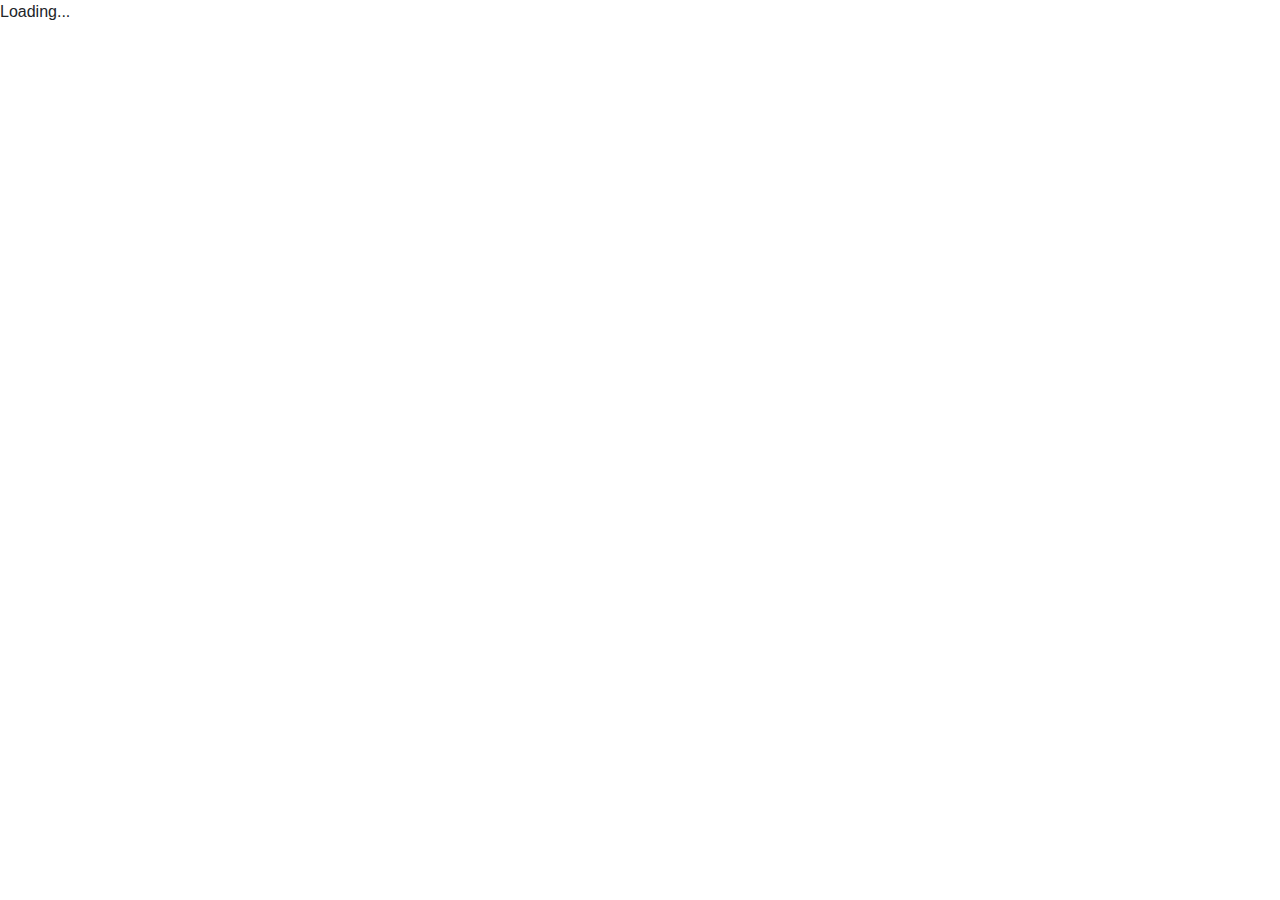
==== index.html @ ef0ecbe0 "Add files" ====
<!DOCTYPE html>
<html>

<head>
    <meta charset="utf-8" />
    <meta name="viewport" content="width=device-width, initial-scale=1.0, maximum-scale=1.0, user-scalable=no" />
    <title>PriceCalc Home</title>
    <base href="/" />
    <link href="css/bootstrap/bootstrap.min.css" rel="stylesheet" />
    <link href="css/app.css" rel="stylesheet" />
    <link href="PriceCalc Home.styles.css" rel="stylesheet" />
</head>

<body>
    <div id="app">Loading...</div>

    <div id="blazor-error-ui">
        An unhandled error has occurred.
        <a href="" class="reload">Reload</a>
        <a class="dismiss">🗙</a>
    </div>
    <script src="_framework/blazor.webassembly.js"></script>
</body>

</html>
---- css/app.css ----
﻿@import url('open-iconic/font/css/open-iconic-bootstrap.min.css');

html, body {
    font-family: 'Helvetica Neue', Helvetica, Arial, sans-serif;
}

a, .btn-link {
    color: #0366d6;
}

.btn-primary {
    color: #fff;
    background-color: #1b6ec2;
    border-color: #1861ac;
}

.content {
    padding-top: 1.1rem;
}

.valid.modified:not([type=checkbox]) {
    outline: 1px solid #26b050;
}

.invalid {
    outline: 1px solid red;
}

.validation-message {
    color: red;
}

#blazor-error-ui {
    background: lightyellow;
    bottom: 0;
    box-shadow: 0 -1px 2px rgba(0, 0, 0, 0.2);
    display: none;
    left: 0;
    padding: 0.6rem 1.25rem 0.7rem 1.25rem;
    position: fixed;
    width: 100%;
    z-index: 1000;
}

    #blazor-error-ui .dismiss {
        cursor: pointer;
        position: absolute;
        right: 0.75rem;
        top: 0.5rem;
    }

.blazor-error-boundary {
    background: url([data-uri]) no-repeat 1rem/1.8rem, #b32121;
    padding: 1rem 1rem 1rem 3.7rem;
    color: white;
}

    .blazor-error-boundary::after {
        content: "An error has occurred."
    }
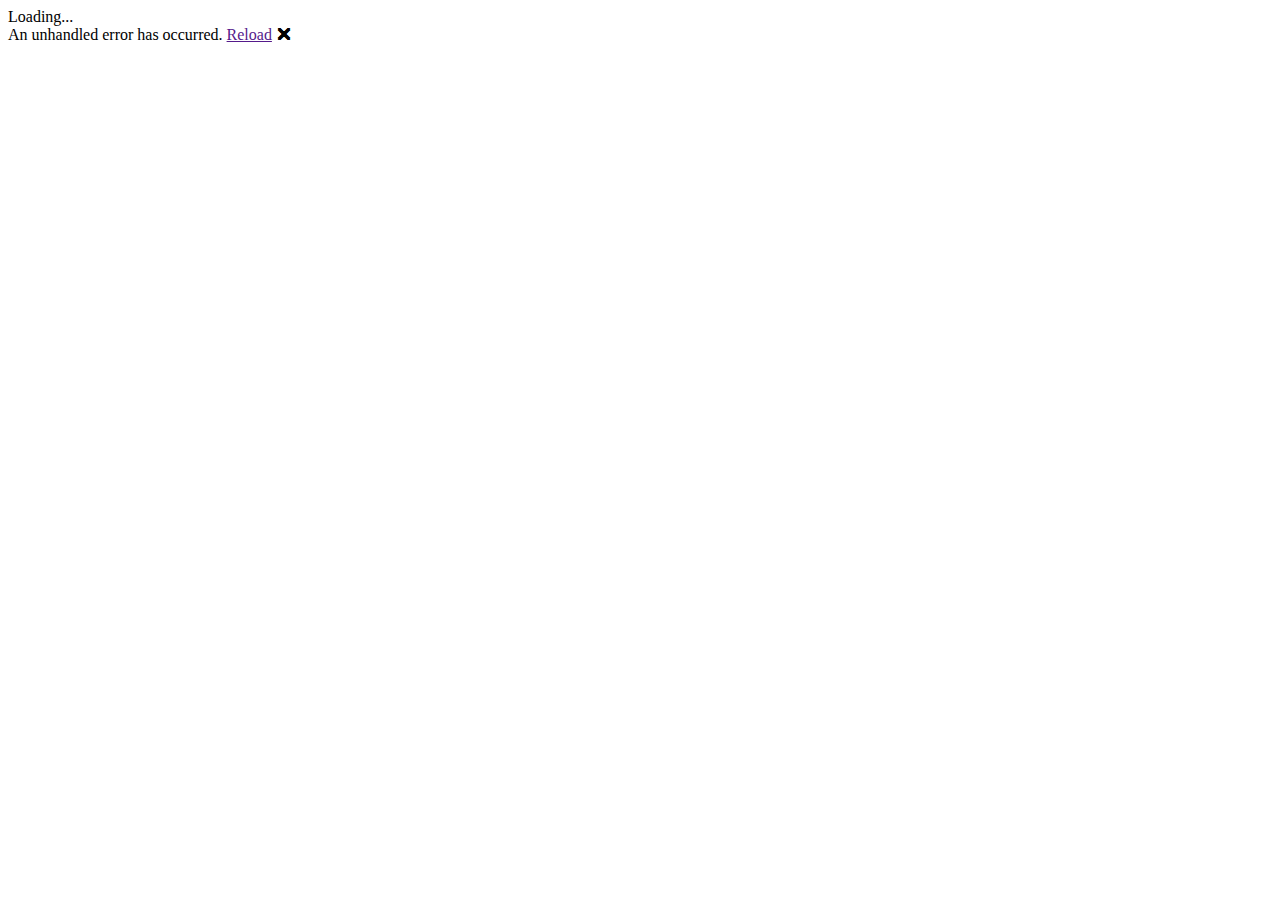
==== commit e9a6adc9: "Deploying to gh-pages from  @ 312919fae973ebe2f83531911bee7ba57b23c3ea 🚀" ====
--- a/index.html
+++ b/index.html
@@ -4,11 +4,11 @@
 <head>
     <meta charset="utf-8" />
     <meta name="viewport" content="width=device-width, initial-scale=1.0, maximum-scale=1.0, user-scalable=no" />
-    <title>PriceCalc Home</title>
-    <base href="/" />
+    <title>PriceCalcHome</title>
+    <base href="/PriceCalc_Home/" />
     <link href="css/bootstrap/bootstrap.min.css" rel="stylesheet" />
     <link href="css/app.css" rel="stylesheet" />
-    <link href="PriceCalc Home.styles.css" rel="stylesheet" />
+    <link href="PriceCalcHome.styles.css" rel="stylesheet" />
 </head>
 
 <body>
--- a/css/app.css
+++ b/css/app.css
@@ -48,13 +48,3 @@
         right: 0.75rem;
         top: 0.5rem;
     }
-
-.blazor-error-boundary {
-    background: url([data-uri]) no-repeat 1rem/1.8rem, #b32121;
-    padding: 1rem 1rem 1rem 3.7rem;
-    color: white;
-}
-
-    .blazor-error-boundary::after {
-        content: "An error has occurred."
-    }
--- a/PriceCalcHome.styles.css
+++ b/PriceCalcHome.styles.css
@@ -0,0 +1,134 @@
+/* /Shared/MainLayout.razor.rz.scp.css */
+.page[b-m2e83l7nyp] {
+    position: relative;
+    display: flex;
+    flex-direction: column;
+}
+
+.main[b-m2e83l7nyp] {
+    flex: 1;
+}
+
+.sidebar[b-m2e83l7nyp] {
+    background-image: linear-gradient(180deg, rgb(5, 39, 103) 0%, #3a0647 70%);
+}
+
+.top-row[b-m2e83l7nyp] {
+    background-color: #f7f7f7;
+    border-bottom: 1px solid #d6d5d5;
+    justify-content: flex-end;
+    height: 3.5rem;
+    display: flex;
+    align-items: center;
+}
+
+    .top-row[b-m2e83l7nyp]  a, .top-row .btn-link[b-m2e83l7nyp] {
+        white-space: nowrap;
+        margin-left: 1.5rem;
+    }
+
+    .top-row a:first-child[b-m2e83l7nyp] {
+        overflow: hidden;
+        text-overflow: ellipsis;
+    }
+
+@media (max-width: 640.98px) {
+    .top-row:not(.auth)[b-m2e83l7nyp] {
+        display: none;
+    }
+
+    .top-row.auth[b-m2e83l7nyp] {
+        justify-content: space-between;
+    }
+
+    .top-row a[b-m2e83l7nyp], .top-row .btn-link[b-m2e83l7nyp] {
+        margin-left: 0;
+    }
+}
+
+@media (min-width: 641px) {
+    .page[b-m2e83l7nyp] {
+        flex-direction: row;
+    }
+
+    .sidebar[b-m2e83l7nyp] {
+        width: 250px;
+        height: 100vh;
+        position: sticky;
+        top: 0;
+    }
+
+    .top-row[b-m2e83l7nyp] {
+        position: sticky;
+        top: 0;
+        z-index: 1;
+    }
+
+    .main > div[b-m2e83l7nyp] {
+        padding-left: 2rem !important;
+        padding-right: 1.5rem !important;
+    }
+}
+/* /Shared/NavMenu.razor.rz.scp.css */
+.navbar-toggler[b-9d65zhrlyg] {
+    background-color: rgba(255, 255, 255, 0.1);
+}
+
+.top-row[b-9d65zhrlyg] {
+    height: 3.5rem;
+    background-color: rgba(0,0,0,0.4);
+}
+
+.navbar-brand[b-9d65zhrlyg] {
+    font-size: 1.1rem;
+}
+
+.oi[b-9d65zhrlyg] {
+    width: 2rem;
+    font-size: 1.1rem;
+    vertical-align: text-top;
+    top: -2px;
+}
+
+.nav-item[b-9d65zhrlyg] {
+    font-size: 0.9rem;
+    padding-bottom: 0.5rem;
+}
+
+    .nav-item:first-of-type[b-9d65zhrlyg] {
+        padding-top: 1rem;
+    }
+
+    .nav-item:last-of-type[b-9d65zhrlyg] {
+        padding-bottom: 1rem;
+    }
+
+    .nav-item[b-9d65zhrlyg]  a {
+        color: #d7d7d7;
+        border-radius: 4px;
+        height: 3rem;
+        display: flex;
+        align-items: center;
+        line-height: 3rem;
+    }
+
+.nav-item[b-9d65zhrlyg]  a.active {
+    background-color: rgba(255,255,255,0.25);
+    color: white;
+}
+
+.nav-item[b-9d65zhrlyg]  a:hover {
+    background-color: rgba(255,255,255,0.1);
+    color: white;
+}
+
+@media (min-width: 641px) {
+    .navbar-toggler[b-9d65zhrlyg] {
+        display: none;
+    }
+
+    .collapse[b-9d65zhrlyg] {
+        /* Never collapse the sidebar for wide screens */
+        display: block;
+    }
+}
